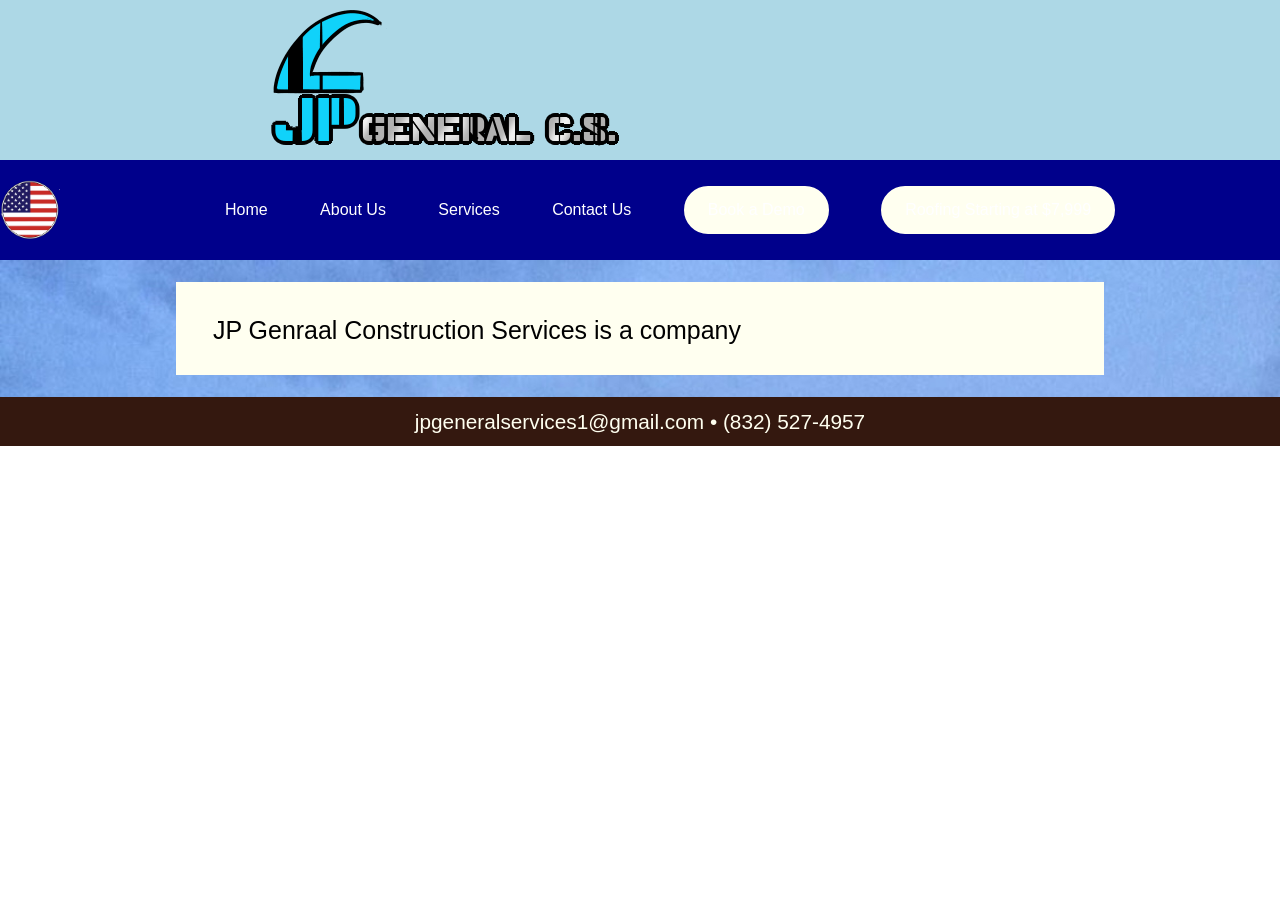
==== aboutus.html @ 1cd4ad79 "Add files via upload" ====
<!DOCTYPE html>
<html lang="en">
   <head>
      <title>JP General Construction</title>
      <meta charset="utf-8">
      <meta name="viewport" content="width=device-width">
      <script src=></script>
      <link href='http://fonts.googleapis.com/css?family=Bitter:400,700' rel='stylesheet' type='text/css'>
      <link rel="stylesheet" href="styles.css">
   </head>
   <body>
      <p class="skipnavigation"><a href="#contentstart">Skip navigation</a></p>
         <header>
            <h1>
            <a href="index.html"><img src="images/JPGshort.png" width="700" height="200" alt="JP General"></a>
            </h1>
         </header>
		 <nav class="sitenavigation">
		    <img src="images/uso.png" alt="American flag in a circle" class="logo">
		    <ul>
             <li><a href="index.html">Home</a></li>
             <li class="current_page"><a href="aboutus.html">About Us</a>
                <ul>
                    <li><a href="difference.html">Our Difference</a></li>
                    <li><a href="history.html">Our History</a></li>
                </ul>
            </li>
             <li><a href="services.html">Services</a></li>
             <li><a href="contact.html">Contact Us</a></li>
             <li class="nav-button"><a href="booking.html">Book a Demo</a></li>
             <li class="nav-button"><a href="roofing.html">Roofing Starting at $7,999</a></li>
          </ul>
		 </nav>
         <article id="contentstart">
            <div class="no-heading">
            <p class="pullquote"><span class="accent">JP Genraal Construction Services</span> is a company</p>
            </div>
            <script src="index.js"></script>
         </article>
         <footer>
           <p>jpgeneralservices1@gmail.com &bull; (832) 527-4957</p>
         </footer>
   </body>
</html>
---- styles.css ----
/* reset styles */
html {
   font-size: 16px;
}
a, article, body, div, fieldset, figcaption, figure, footer, form, header, h1, 
h2, h3, img, input, label, legend, li, nav, p, section, textarea, ul {
   border: 0;
   padding: 0;
   margin: 0;
}
figcaption {
   border: 0;
   padding: 0;
   margin: 0;
   color: white;
   text-align: left;
}
img {
   max-width: 100%;
   height: auto;
   width: auto;
}
ul {
   list-style-type: none;
}

/* document-wide styles */
body {
   margin: 0 auto;
   font-family: Arial, Helvetica, sans-serif;
}
p {
   line-height: 1.4em;
   font-size: 1.3em;
}
a:link {
   color: white;
}
a:visited {
   color: white;
}
.container {
   background-color: #B8944D;
   position: relative;
}

/* skip navigation link */
p.skipnavigation a {
   position: absolute;
   left: -10000px;
}
p.skipnavigation a:focus {
   color: ivory;
   background-color: #34180f;
   top: 0.4em;
   left: auto;
   right: 0.4em;
   z-index: 2;
}

/* header section */
h1 {
   text-align: center;
   font-family: Bitter, "Times New Roman", Times, serif;
   font-weight: 700;
   color: ivory;
   background-color: lightblue;
   font-size: 2.4em;
}

/* site navigation bar */
nav {
   display: flex;
   justify-content: space-between;
   color: white;
   text-align: center;
   background-color: darkblue;
}
nav .logo {
   height: 60px;
   width: fit-content;
   align-self: center;
}
nav .logo img {
   height: 100%;
}
nav li {
   margin: 0.3em 1.5em;
   display: inline-block;
   font-size: 1.3em;
   line-height: 1.4em;
   position: relative;
}
nav ul {
   width: 100%;
   margin: 1.3em;
   list-style: none;
   display: inline-block;
   align-self: center;
}
nav ul li {
   display: inline-block;
   margin: 0.3em l.5em;
   height: 100%;
   line-height: 1.3em;
   font-size: 1rem;
} 
nav ul li a {
   color: white;
   background-color: darkblue;
}
nav a:link {
   text-decoration: none;
   color: white;
}
nav ul li a:hover, nav a:focus {
   color: lightblue;
}
.nav-button a {
	background-color: ivory;
	color: darkblue;
	padding: 10px 20px;
	border: 4px solid ivory;
	border-radius: 50px;
	text-decoration: none;
	display: inline-block;
	transition: 0.3s;
}
.nav-button a:hover {
	background-color: darkblue;
	color: ivory;
	border: 4px solid white;
}
.current_page:before {
   width: 60px; 
   height: 60px; 
   display: inline-block;
   position: absolute;
   top: -16px;
   left: -50px;
   content: url("");
}
nav ul li ul {
   visibility: hidden;
   opacity: 0;
   display: none;
   position: relative;
   transition: all ease-in-out 100ms;
} 
nav ul li ul li a {
   white-space: nowrap;
}
nav li:hover>ul {
   visibility: visible;
   opacity: 1;
   display: block;
} 
.icon {
   height: 60px;
   width: fit-content;
   position: relative;
   display: inline-block;
   margin: 0.3em 0 0.8em;
}
.icon img {
   height: 100%;
}
/* main content */
article {
   margin: 0 auto;
   padding: 1.4em;
   background: #7eccec;
   background-image: url("images/house.png");
   background-size: cover;
}
article div {
   max-width: 854px;
   margin: 0 auto;
   padding: 0 3% 1.4em;
   background-color: ivory;
   overflow: auto;
}
article div.no-heading {
   padding-top: 1.6em;
   font-size: 1.2em;
}
.wrapper {
   padding: 0 3em;
   flex-wrap: wrap;
   align-items: center;
   justify-content: space-around;
   gap: 5rem; 
}
.intro {
   flex: 1;
}
.jpg {
   width: 100%;
   max-width: 600px;
   object-fit: cover;
   vertical-align: middle;
   float: left;
}
h2 {
   padding: 0.4em 0;
   text-align: center;
   font-family: Bitter, "Times New Roman", Times, serif;
   font-size: 2em;
   font-weight: 700;
}
h3 {
   margin-bottom: 0.6em;
   font-size: 1.6em;
   font-family: Bitter, "Times New Roman", Times, serif;
   font-weight: 700;
   float: left;
   clear: both;
}
.lowh {
   padding-top: 1.6rem;
}
section {
   margin-top: 1em;
   padding: 1em;
   overflow: auto;
   background-color: blue;
}
section p {
   margin: 1em 0;
   clear: left;
   color: white;
}
figure {
   max-width: 80%;
   margin-right: 1em 0;
   float: left;
}
figcaption {
   text-align: center;
}
.yellow {
   color: yellow;
}

/* form styles */
form {
   max-width: 400px;
   padding: 10px;
   margin: 0 auto;
}
.form-instructions {
   color: red;
   text-align: center;
}

/* fieldset styles */
fieldset {
   margin-bottom: 0.8em;
}
legend {
   font-size: 1.25em;
}

/* field styles */
input, textarea {
   border: 1px solid #ccc;
   padding: 0.2em;
   font-size: 1em;
   display: block;
}
.contactinfo input {
   width: 25em;
   margin-bottom: 0.6em;
}
textarea {
   width: 25em;
   height: auto;
}
#submit {
   border: none;
   padding: 0.4em 0.6em;
   margin: 0 auto;
   background-color: #e3d5ba;
   font-size: 1.25em;
   border-radius: 10px;
}

/* label styles */
label {
   margin: 0.8em 0;
   font-size: 1em;
   line-height: 1.6em;
   font-weight: bold;
}

/* footer section */
footer {
   padding: 0.6em;
   background-color: #34180f;
   color: ivory;
   text-align: center;
   line-height: 1.4em;
   font-size: 1em;
}
footer img {
   vertical-align: baseline;
}

/* print styles */
@media print {
   body, h1, article, footer {
      color: rgb(0,0,0);
      background: rgb(255,255,255);
   }
   body {
      max-width: 100%;
   }
   nav {
      display: none;
   }
}
@page {
   margin: 0.75in;
}
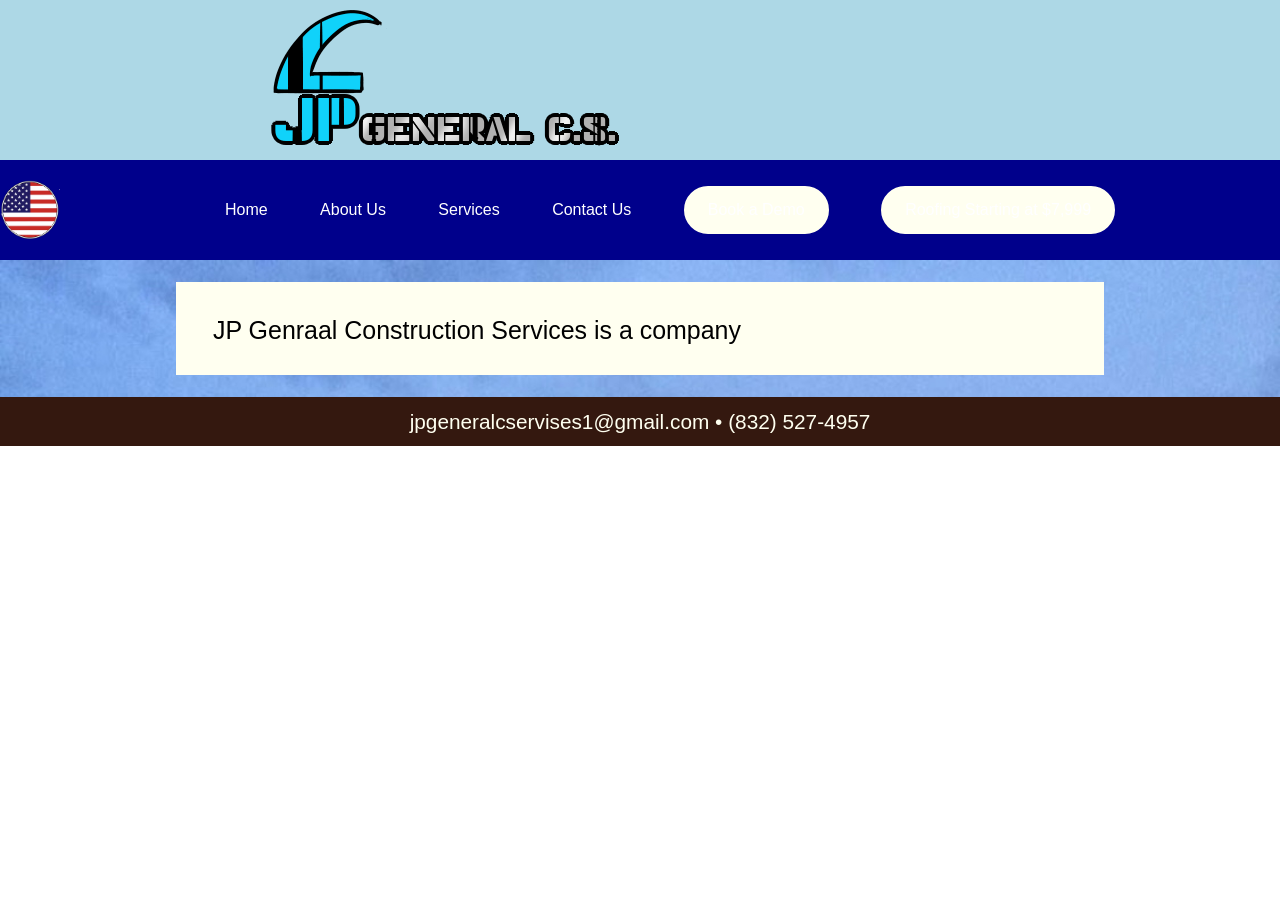
==== commit 3c10a1df: "Update aboutus.html" ====
--- a/aboutus.html
+++ b/aboutus.html
@@ -38,7 +38,7 @@
             <script src="index.js"></script>
          </article>
          <footer>
-           <p>jpgeneralservices1@gmail.com &bull; (832) 527-4957</p>
+           <p>jpgeneralcservises1@gmail.com &bull; (832) 527-4957</p>
          </footer>
    </body>
-</html>+</html>
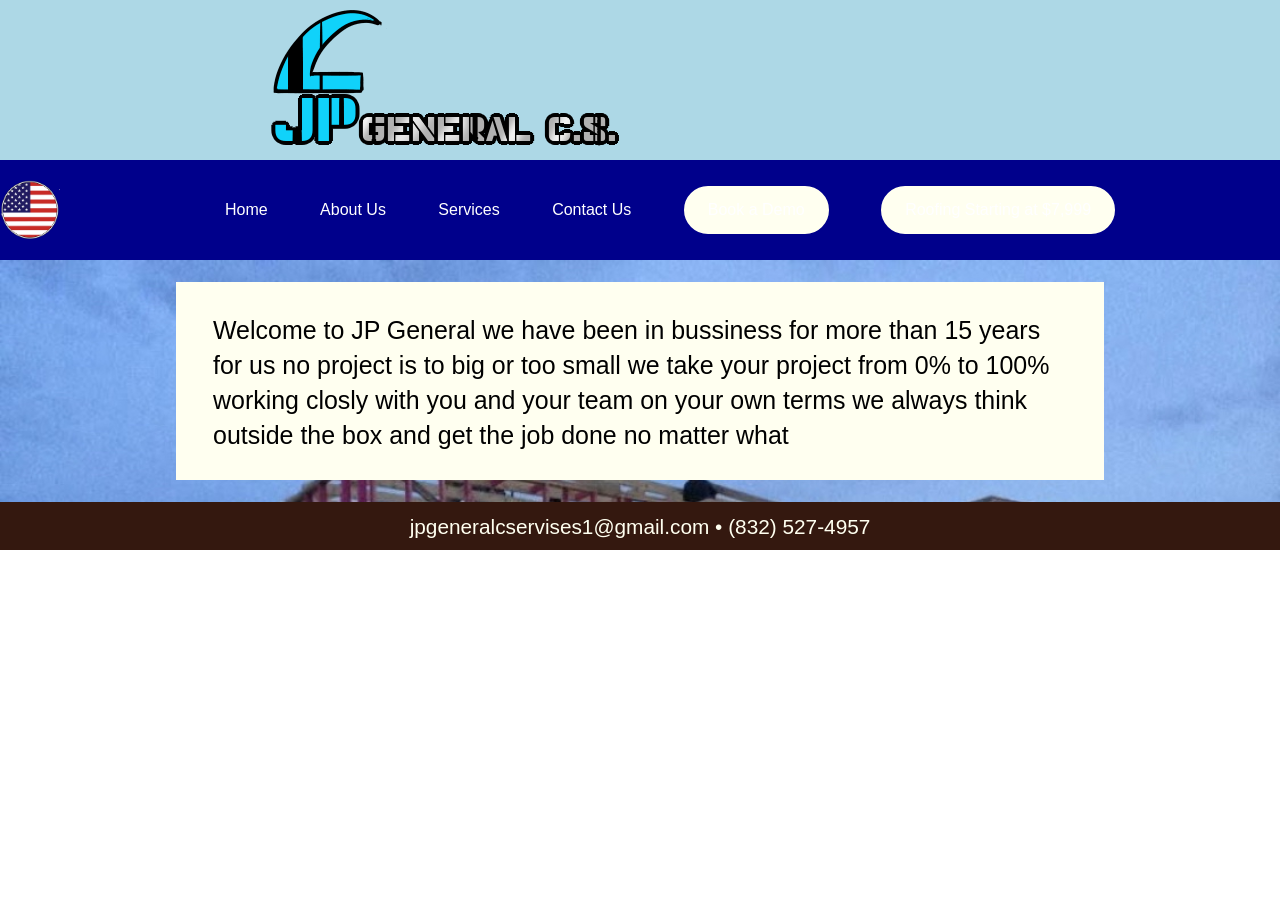
==== commit 3462aca3: "Update aboutus.html" ====
--- a/aboutus.html
+++ b/aboutus.html
@@ -33,7 +33,7 @@
 		 </nav>
          <article id="contentstart">
             <div class="no-heading">
-            <p class="pullquote"><span class="accent">JP Genraal Construction Services</span> is a company</p>
+            <p class="pullquote"><span class="accent">Welcome to JP General we have been in bussiness for more than 15 years  for us no project is to big or too small we take your project from 0% to 100% working closly with you and your team on your own terms we always think outside the box and get the job done no matter what </p>
             </div>
             <script src="index.js"></script>
          </article>
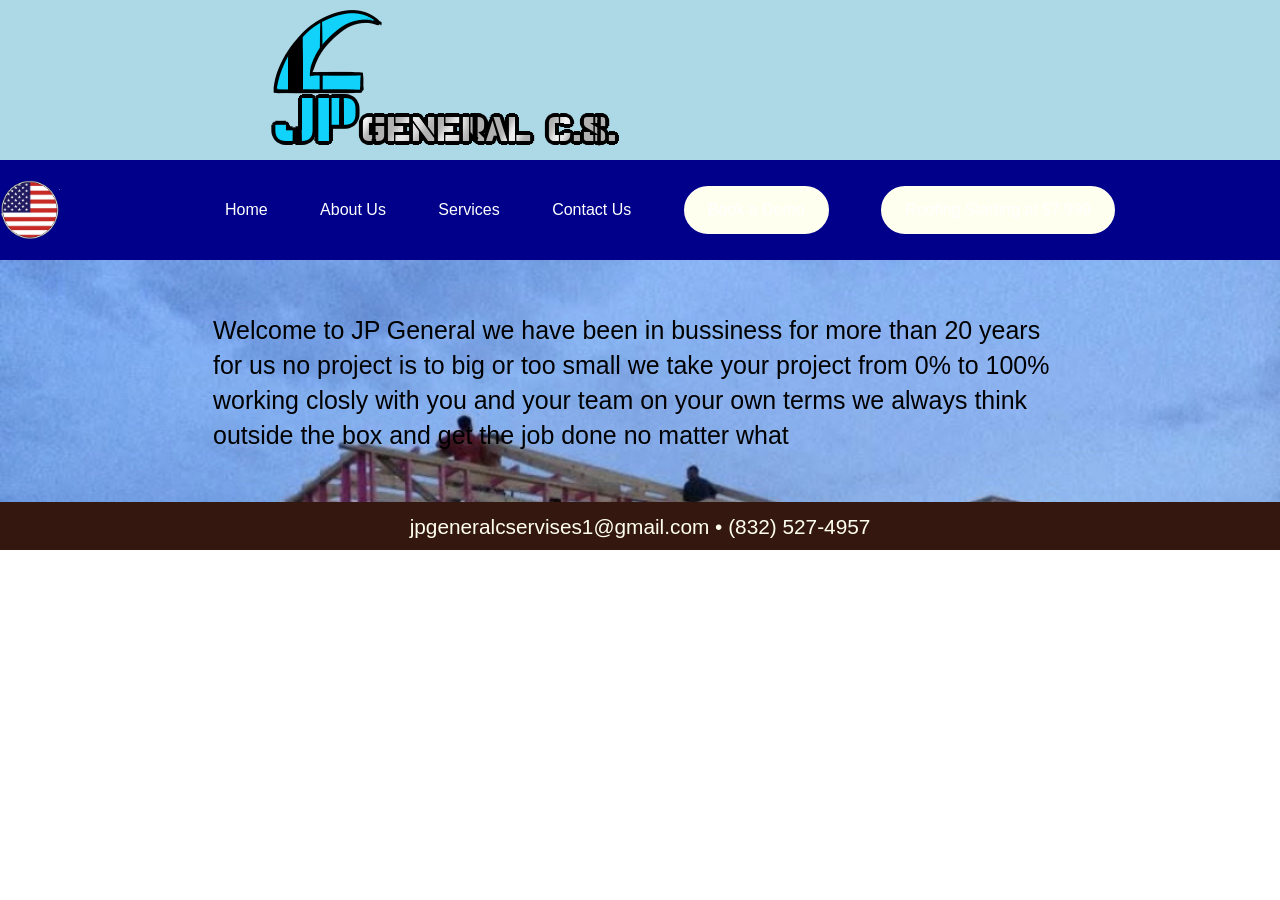
==== commit 089da796: "Update aboutus.html" ====
--- a/aboutus.html
+++ b/aboutus.html
@@ -33,7 +33,7 @@
 		 </nav>
          <article id="contentstart">
             <div class="no-heading">
-            <p class="pullquote"><span class="accent">Welcome to JP General we have been in bussiness for more than 15 years  for us no project is to big or too small we take your project from 0% to 100% working closly with you and your team on your own terms we always think outside the box and get the job done no matter what </p>
+            <p class="pullquote"><span class="accent">Welcome to JP General we have been in bussiness for more than 20 years  for us no project is to big or too small we take your project from 0% to 100% working closly with you and your team on your own terms we always think outside the box and get the job done no matter what </p>
             </div>
             <script src="index.js"></script>
          </article>
--- a/styles.css
+++ b/styles.css
@@ -177,7 +177,6 @@
    max-width: 854px;
    margin: 0 auto;
    padding: 0 3% 1.4em;
-   background-color: ivory;
    overflow: auto;
 }
 article div.no-heading {
@@ -291,6 +290,7 @@
    font-size: 1em;
    line-height: 1.6em;
    font-weight: bold;
+   color: white;
 }
 
 /* footer section */
@@ -321,4 +321,4 @@
 }
 @page {
    margin: 0.75in;
-}+}
